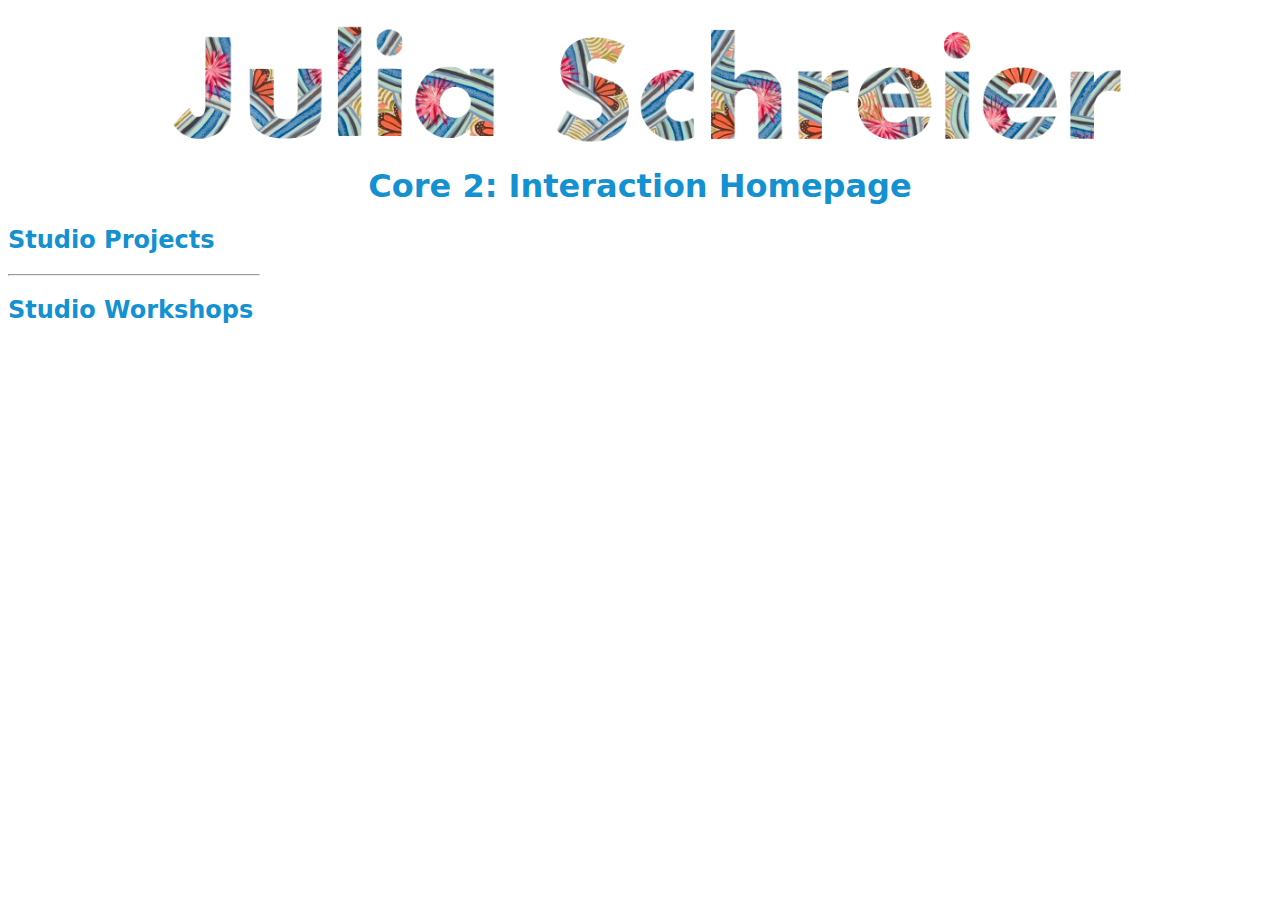
==== index.html @ d9654cb8 "Initial commit" ====
<!DOCTYPE html>
<html lang="en">
<head>
	<meta charset="UTF-8">
	<meta name="viewport" content="width=device-width, initial-scale=1.0">
	<title>My Core 2: Interaction Homepage</title>
	<link rel="stylesheet" href="./assets/style.css">
	<link rel="icon" href="favicon.ico" type="image/x-icon">
</head>
<body>
	<header>
		<img src="images/js.png" class="js-png">
		<h1>Core 2: Interaction Homepage</h1>
	</header>
	<main>
		<section>
			<h2>Studio Projects</h2>
			<ul></ul>
			<hr>
		</section>
		<section>
			<h2>Studio Workshops</h2>
			<ul></ul>
		</section>
	</main>
</body>
</html>
---- assets/style.css ----
html {
	background: rgb(255, 255, 255);
	color: black;
}

h1{
	font-family:system-ui, -apple-system, BlinkMacSystemFont, 'Segoe UI', Roboto, Oxygen, Ubuntu, Cantarell, 'Open Sans', 'Helvetica Neue', sans-serif;
	margin-left: 0px;
	text-align: center;
	color: rgb(19, 145, 209);


}

h2{
	font-family: system-ui, -apple-system, BlinkMacSystemFont, 'Segoe UI', Roboto, Oxygen, Ubuntu, Cantarell, 'Open Sans', 'Helvetica Neue', sans-serif;
	color: rgb(19, 145, 209);

}

hr{
	margin-left: 0;
	margin-top: 0;
	width: 250px;
}

.js-png{
	width: 1000px;
	height: auto;
	text-align: center;
	display: block;
	margin-left: auto;
	margin-right: auto;
	margin-top: 20px;

}
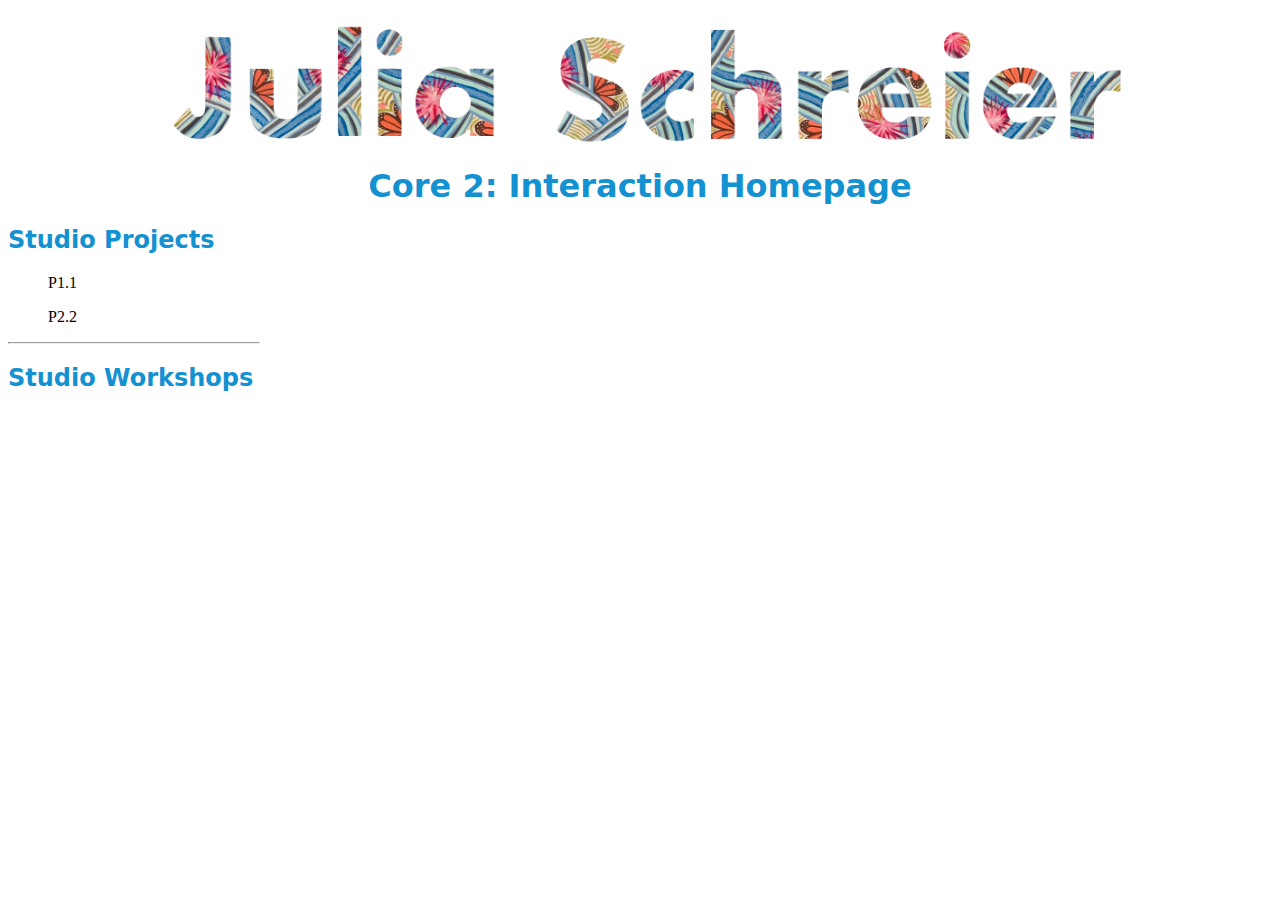
==== commit 19b974c3: "1" ====
--- a/index.html
+++ b/index.html
@@ -15,7 +15,9 @@
 	<main>
 		<section>
 			<h2>Studio Projects</h2>
-			<ul></ul>
+			<ul>P1.1</ul>
+			<ul>P2.2</ul>
+			
 			<hr>
 		</section>
 		<section>
